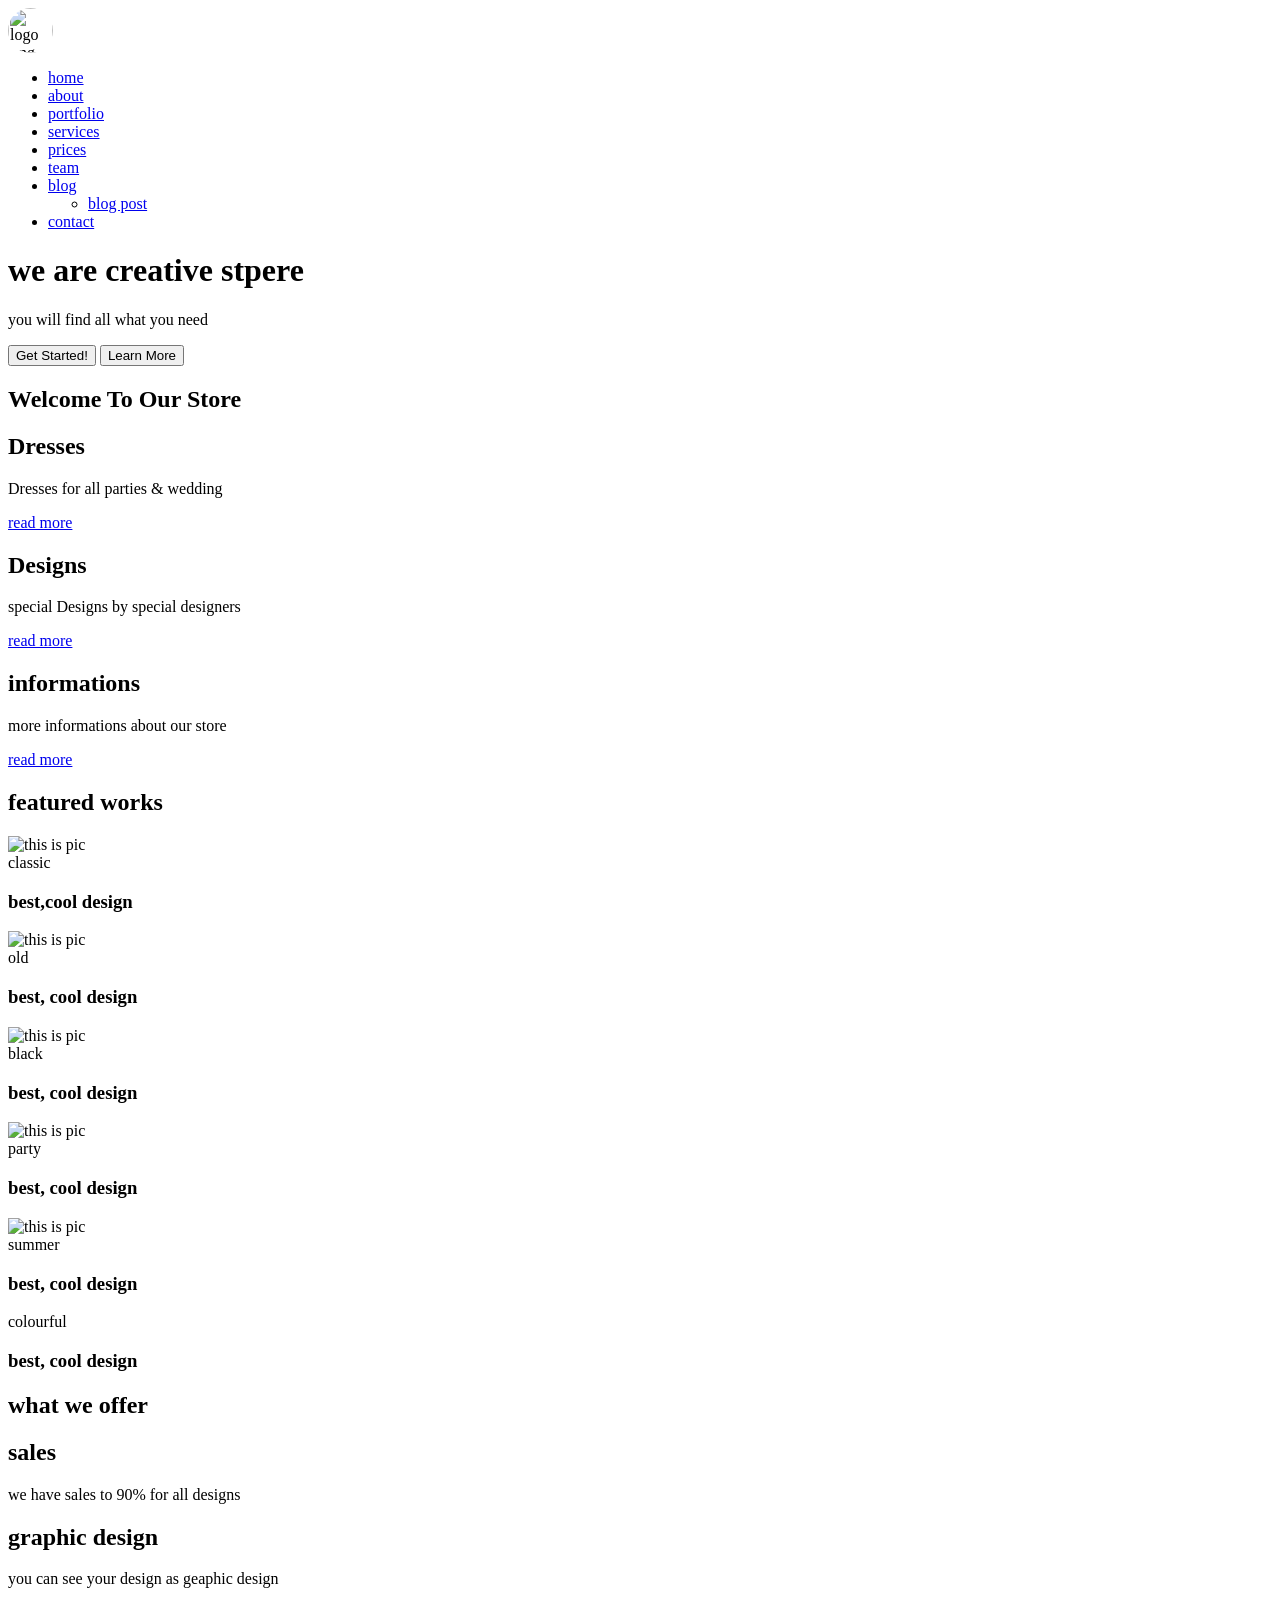
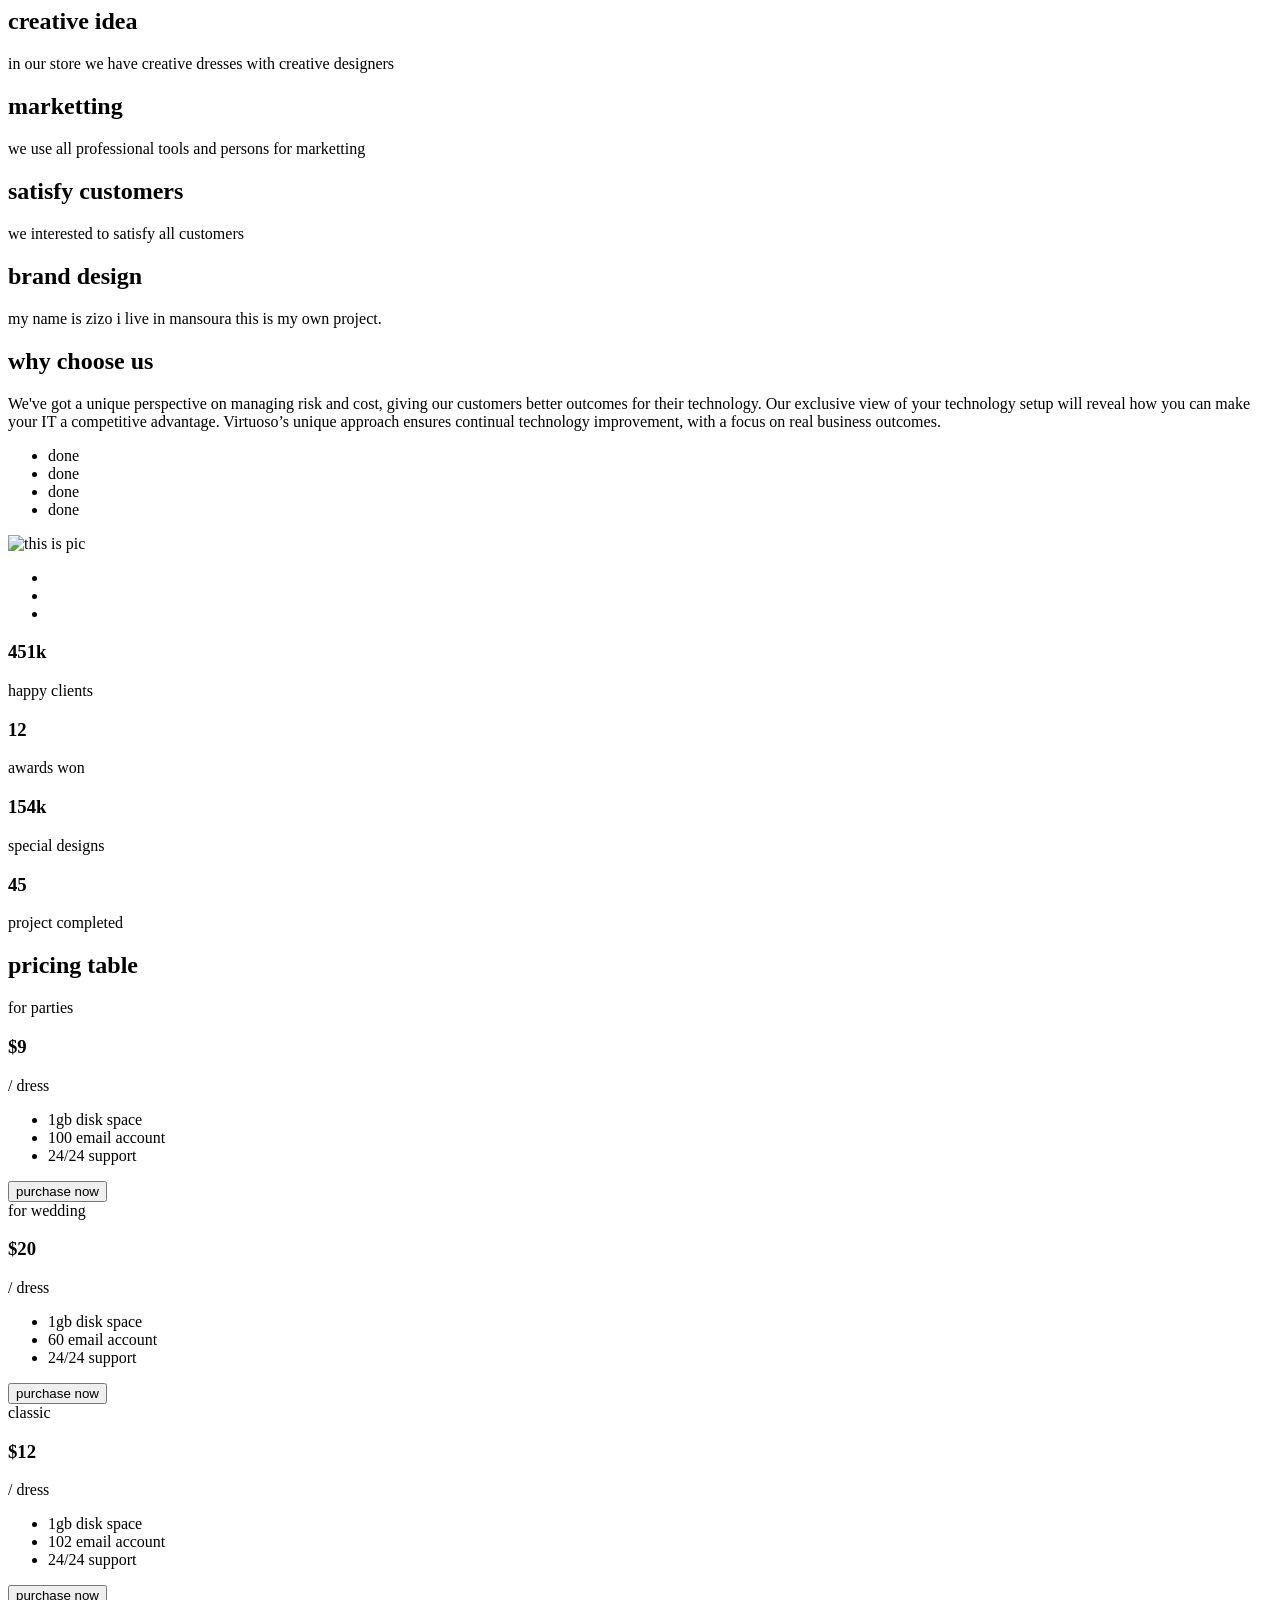
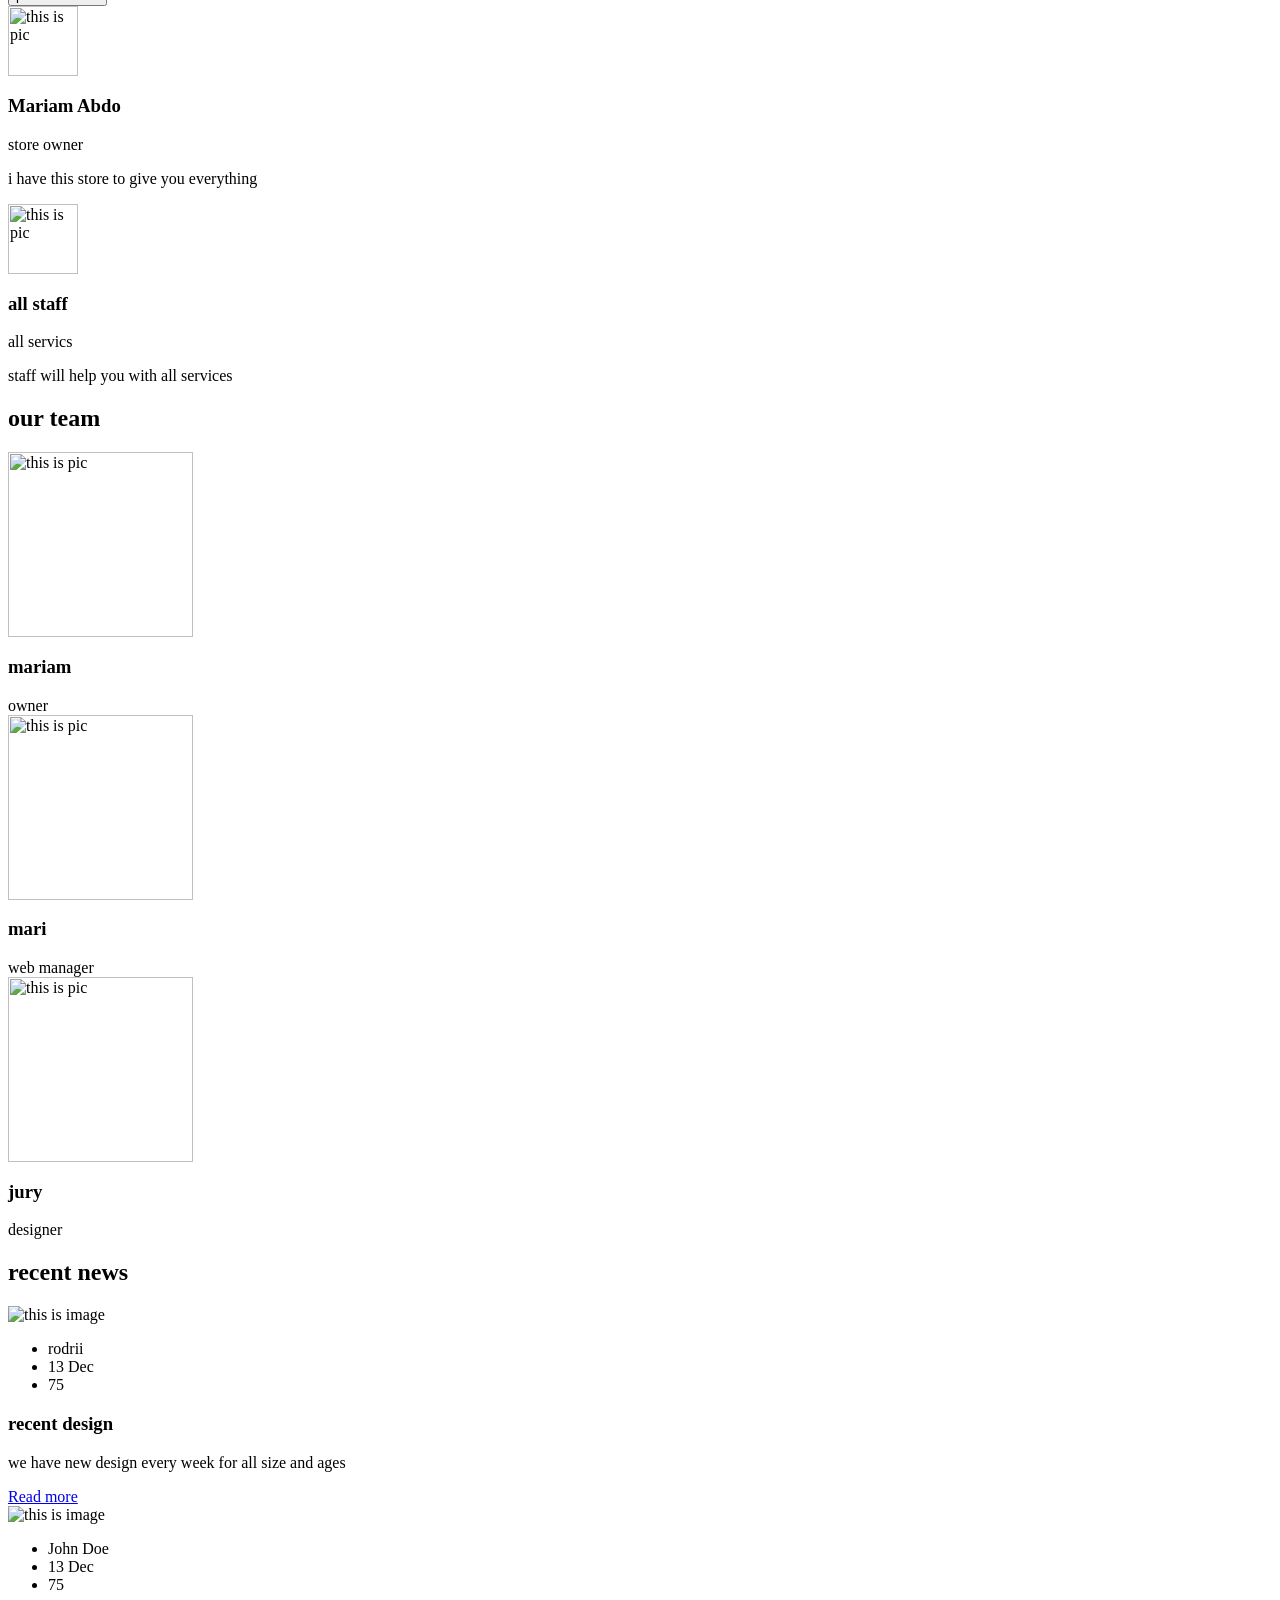
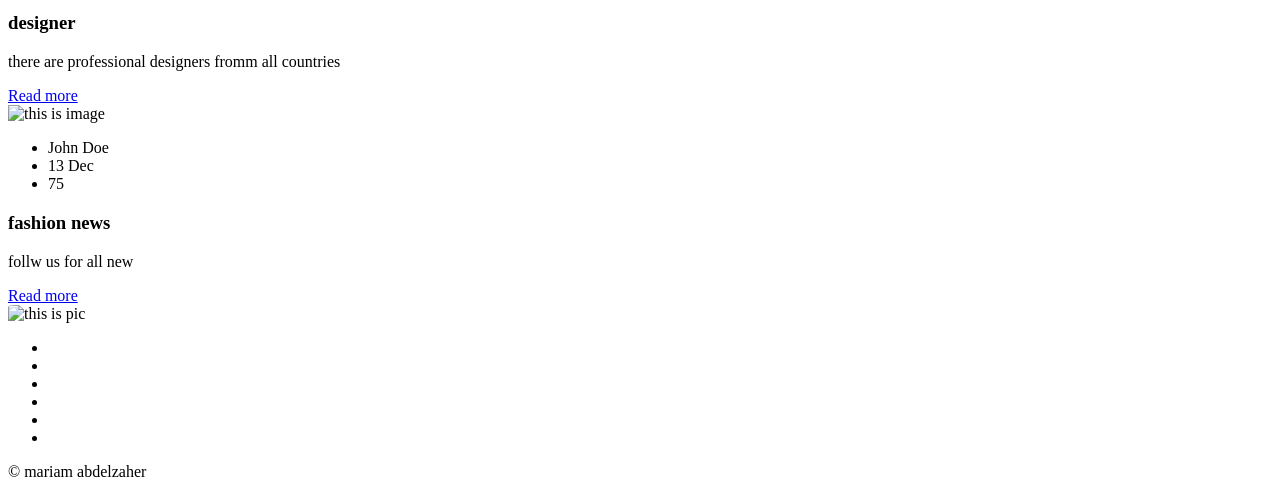
==== html/index.html @ 72fcfc54 "Add files via upload" ====
<html>
    <head>
        <title>
           Ma store  
        </title>
        <!-- <link rel="stylesheet" href="css.css"> -->
         <link rel="stylesheet" href="all.css">
        <link rel="stylesheet" href="portholio/portfolio.css">
        <link rel="stylesheet" href="css.css">
        <link rel="stylesheet" href="offer/offer.css">
        <link rel="stylesheet" href="service/service.css">
        <link rel="stylesheet" href="num/num.css">
        <link rel="stylesheet" href="css/all.css">
        <link rel="stylesheet" href="price/price.css">
        <link rel="stylesheet" href="test/test.css">
        <link rel="stylesheet" href="icon/icon.css">
        <link rel="stylesheet" href=""><link rel="stylesheet" href="webfonts/fa-brands-400.eot">
        

<!-- <link rel="stylesheet" href="solid.css"> -->
        <link rel="stylesheet" href="https://cdn.jsdelivr.net/npm/@fortawesome/fontawesome-free@6.3.0/css/fontawesome.min.css" integrity="sha384-IfdMaxM7xApqzQmi9UKLIQPSX+440ganmZq+rMGyqDukniVtKl003KdPruUrtXtK" crossorigin="anonymous">
        <meta charset="UTF-8" />
        <meta charset="UTF-8" />
    <meta name="viewport" content="width=device-width, initial-scale=1.0" />
<link rel="stylesheet" href="icon/css">
<div class="header">
    <div class="container">
        <div class="header-content">
        <div class="logo">
            <img class=";pgo_im" src="file:///C:/Users/Royaa/Downloads/images%20(2).png" width="45px" height="45px" style="border-radius: 59%; box-shadow: 90px black;" alt="logo img" draggable="false">
        </div>
        <ul class="nav">
           <li> <a href="#" class="active">home</a></li>
           <li> <a href="#">about</a></li>
           <li> <a href="#">portfolio</a></li>
           <li> <a href="#">services</a></li>
           <li> <a href="#">prices</a></li>
           <li> <a href="#">team</a></li>
           <li> <a href="#" class="dd">blog</a>
        <ul class="bp">
            <li> <a class="a-bp" href="#">blog post</a></li>
        </ul>
           </li>
           <li> <a href="#">contact</a></li>
        </ul>
        <div class="clear"></div>
    </div> 
    </div> 
    </div> 

<div class="home">
    <div class="overlay">
    <div class="home-content">
    <h1 class="hhh">we are creative stpere</h1>
    <p class="para">you will find all what you need</p>
    <button class="btn btn-start hover-opacity">Get Started!</button>
    <button class="btn btn-learn hover-opacity">Learn More</button>
</div> 
</div> 
</div> 

<div class="about pd-y">
    <div class="section-header">
        <h2 class="section-title">Welcome To Our Store</h2>
        <span class="line"></span>
    </div> 
    <div class="container">
     <div class="about-content">
        <div class="about-item ltr">
            <i class=" icon fa fa-cogs fa-2x" ></i>
            <h2 class="about-item-title">Dresses</h2>
            <p calss="lll">Dresses for all parties & wedding</p>
            <a href="#" class="about-item-link">read more</a>
         </div> 
         <div class="about-item mg ltr">
<span class="icon fa fa-magic fa-2x"></span>
        
            <h2 class="about-item-title">Designs</h2>
            <p calss="lll">special Designs by special designers</p>
            <a href="#" class="about-item-link">read more</a>
         </div>
         <div class="about-item ltr">
            <i class="icon  fa-comments fa-2x"></i>
            <h2 class="about-item-title">informations</h2>
            <p calss="lll">more informations about our store</p>
            <a href="#" class="about-item-link">read more</a>
         </div> 
         <div class="clear"></div>
         </div> 
     </div> 
</div> 

<div class="portfolio pd-y">
    <div class="section-header">
        <h2 class="section-title">featured works</h2>
        <span class="line"></span>
    </div> 
    <div class="container">
        <div class="portfolio-content">
            <div class="portfolio-item">
                <img src="file:///C:/Users/Royaa/Downloads/Telegram%20Desktop/photo_2024-08-25_02-56-11.jpg" alt="this is pic">
                <div class="layer-content">
                    <div class="layer-info">
                    <span class="category">classic</span>
                    <h3 class="layer-content-title">best,cool design</h3>
                    <a href="#"><i class="fa fa-edit fa-lg"></i></a>
                    <a href="#"><i class="fa fa-search fa-lg"></i></a>
                </div> 
                </div> 
            </div> 
            <div class="portfolio-item mg">
                <img src="file:///C:/Users/Royaa/Downloads/Telegram%20Desktop/photo_2024-08-25_02-52-16.jpg" alt="this is pic">
                <div class="layer-content">
                    <div class="layer-info">
                    <span class="category">old</span>
                    <h3 class="layer-content-title">best, cool design</h3>
                    <a href="#"><i class="fa fa-edit fa-lg"></i></a>
                    <a href="#"><i class="fa fa-search fa-lg"></i></a>
                </div> 
                </div>
            </div> 
            <div class="portfolio-item">
                <img src="file:///C:/Users/Royaa/Downloads/Telegram%20Desktop/photo_2024-08-25_02-30-33.jpg" alt="this is pic">
                <div class="layer-content">
                    <div class="layer-info">
                    <span class="category">black</span>
                    <h3 class="layer-content-title">best, cool design</h3>
                    <a href="#"><i class="fa fa-edit fa-lg"></i></a>
                    <a href="#"><i class="fa fa-search fa-lg"></i></a>
                </div> 
                </div> 
            </div> 
            <div class="portfolio-item">
                <img src="file:///C:/Users/Royaa/Downloads/Telegram%20Desktop/photo_2024-08-25_02-48-22.jpg" alt="this is pic">
                <div class="layer-content">
                    <div class="layer-info">
                    <span class="category">party</span>
                    <h3 class="layer-content-title">best, cool design</h3>
                    <a href="#"><i class="fa fa-edit fa-lg"></i></a>
                    <a href="#"><i class="fa fa-search fa-lg"></i></a>
                </div> 
                </div>
            </div> 
            <div class="portfolio-item mg">
                <img src="file:///C:/Users/Royaa/Downloads/Telegram%20Desktop/photo_2024-08-25_02-30-37.jpg" alt="this is pic">
                <div class="layer-content">
                    <div class="layer-info">
                    <span class="category">summer</span>
                    <h3 class="layer-content-title">best, cool design </h3>
                    <a href="#"><i class="fa fa-edit fa-lg"></i></a>
                    <a href="#"><i class="fa fa-search fa-lg"></i></a>
                </div> 
                </div> 
            </div> 
            <div class="portfolio-item">
<img src="file:///C:/Users/Royaa/Downloads/Telegram%20Desktop/photo_2024-08-25_02-30-35.jpg" alt="">
                <div class="layer-content">
                    <div class="layer-info">
                    <span class="category">colourful</span>
                    <h3 class="layer-content-title">best, cool design</h3>
                    <a href="#"><i class="fa fa-edit fa-lg"></i></a>
                    <a href="#"><i class="fa fa-search fa-lg"></i></a>
                </div> 
                </div> 
            </div> 
            <div class="clear"></div>
            </div> 
        </div> 
</div> 

<div class="offer-section pd-y">
    <div class="section-header">
        <h2 class="section-title">what we offer</h2>
        <span class="line"></span>
    </div> 
    <div class="container"> 
        <div class="offer-content"></div>
        <div class="offer-item ltr">
            <i class="icon fa fa-edit fa-2x"></i>
            <h2 class="offer-item-title" > sales</h2>
            <p class="offer-item-desc">we have sales to 90% for all designs</p>
        </div> 
        <div class="offer-item mg ltr">
            <i class="icon fa fa-rocket fa-2x"></i>
            <h2 class="offer-item-title">graphic design</h2>
            <p class="offer-item-desc">you can see your design as geaphic design</p>
        </div>
        <div class="offer-item ltr">
            <i class="icon fa fa-cogs fa-2x"></i>
            <h2 class="offer-item-title">creative idea</h2>
            <p class="offer-item-desc">in our store we have creative dresses with creative designers</p>
        </div> 
        <div class="offer-item ltr">
            <i class="icon fa fa-users fa-2x"></i>
            <h2 class="offer-item-title">marketting</h2>
            <p class="offer-item-desc">we use all professional tools and persons for marketting</p>
        </div> 
        <div class="offer-item mg ltr">
            <i class="icon fa fa-pencil fa-2x"></i>
            <h2 class="offer-item-title"> satisfy customers</h2>
            <p class="offer-item-desc">we interested to satisfy all customers</p>
        </div> 
        <div class="offer-item ltr">
            <i class="icon fa fa-flask fa-2x"></i>
            <h2 class="offer-item-title">brand design</h2>
            <p class="offer-item-desc">my name is zizo i live in mansoura this is my own project.</p>
        </div> 
    </div> 
    </div> 
 

<div class="service pd-y">
    <div class="container">
        <div class="service-item">
            <div class="section-header">
                <h2 class="section-title">why choose us</h2>
                <span class="line"></span>
            </div> 
            <p class="service-item-desc">We've got a unique perspective on managing risk and cost, giving our customers better outcomes for their technology. Our exclusive view of your technology setup will reveal how you can make your IT a competitive advantage. Virtuoso’s unique approach ensures continual technology improvement, with a focus on real business outcomes.</p>
             <ul class="service-list">
                 <li> <i class="fa fa-check fa-fw"></i> done</li>
                 <li><i class="fa fa-check fa-fw"></i> done</li>
                 <li><i class="fa fa-check fa-fw"></i> done</li>
                 <li><i class="fa fa-check fa-fw"></i> done</li>
             </ul> 
        </div> 
        <div class="service-item">
            <div class="service-item-img">
            <img class="klo" src="file:///C:/Users/Royaa/Downloads/Telegram%20Desktop/photo_2024-08-25_04-46-17.jpg" alt="this is pic" draggable="false">
            </div>
            <ul class="service-bullets">
                <li class="active"></li>
                <li></li>
                <li></li>
            </ul>
        </div> 
        <div class="clear"></div>
    </div> 
</div>

<div class="numbers">
    <div class="overlay">
        <div class="container">
            <div class="numbers-items">
                <div class="number-item">
                    <i class="icon fa fa-users fa-2x"></i>
                    <h3 class="number-item-title">451k</h3>
                    <span class="number-item-text">happy clients</span>
                </div>
                <div class="number-item">
                    <i class="icon fa fa-trophy fa-2x"></i>
                    <h3 class="number-item-title">12</h3>
                    <span class="number-item-text">awards won</span>
                </div>
                <div class="number-item">
                    <i class="icon fa fa-coffee fa-2x"></i>
                    <h3 class="number-item-title">154k</h3>
                    <span class="number-item-text">special designs</span>
                </div>
                <div class="number-item">
                    <i class="icon fa fa-file fa-2x"></i>
                    <h3 class="number-item-title">45</h3>
                    <span class="number-item-text">project completed</span>
                </div>
            </div> 
        </div> 
    </div> 
</div> 
<div class="pricing pd-y">
    <div class="section-header">
        <h2 class="section-title">pricing table</h2>
        <span class="line"></span>
    </div> 
    <div class="container">
        <div class="pricing-plans">
            <div class="pricing-item">
                <span class="pricing-item-text">for parties</span>
                <div class="pricing-item-permonth">
                    <h3 class="doller">$9</h3>
                    <span class="month">/ dress</span>
                </div>
                <ul class="pricing-list">
                    <li>1gb disk space</li>
                    <li>100 email account</li>
                    <li>24/24 support</li> 
                </ul>
                <button class="pricing-item-purchase">purchase now</button>
            </div> 
            <div class="pricing-item mg">
                <span class="pricing-item-text">for wedding</span>
                <div class="pricing-item-permonth">
                    <h3 class="doller">$20</h3>
                    <span class="month">/ dress</span>
                </div>
                <ul class="pricing-list">
                    <li>1gb disk space</li>
                    <li>60 email account</li>
                    <li>24/24 support</li>
                </ul>
                <button class="pricing-item-purchase">purchase now</button>
            </div> 
            <div class="pricing-item">
                <span class="pricing-item-text">classic</span>
                <div class="pricing-item-permonth">
                    <h3 class="doller">$12</h3>
                    <span class="month">/ dress</span>
                </div>
                <ul class="pricing-list">
                    <li>1gb disk space</li>
                    <li>102 email account</li>
                    <li>24/24 support</li> 
                </ul>
                <button class="pricing-item-purchase">purchase now</button>
            </div>
        </div> 
    </div> 
</div>
<div class="testimonial">
    <div class="overlay">
    <div class="container">
        <div class="testimonial-content">
            <div class="testimonial-item">
                <div class="testimonial-toplayer">
                    <img class="lol" src="file:///C:/Users/Royaa/Downloads/istockphoto-1332100919-612x612.jpg" width="70px" height="70px" alt="this is pic" draggable="false">
                    <h3>Mariam Abdo </h3>
                    <span>store owner</span>
                </div> 
                <p class="testimonial-desc"> i have this store to give you everything</p>
            </div> 
            <div class="testimonial-item">
                <div class="testimonial-toplayer">
                    <img class="lol" src="file:///C:/Users/Royaa/Downloads/people-icons-person-work-group-team-free-vector.jpg" width="70px" height="70px" alt="this is pic" draggable="false">
                    <h3>all staff</h3>
                    <span>all servics</span>
                </div>
                <p class="testimonial-desc">staff will help you with all services</p>
            </div>
        </div> 
      </div> 
   </div> 
</div> 
<div class="team pd-y"> 
    <div class="section-header">
        <h2 class="section-title">our team</h2>
        <span class="line"></span>
    </div> 
    <div class="container">
        <div class="team-content">
            <div class="team-item">
               <div class="team-img">
                          <img src="file:///C:/Users/Royaa/Downloads/images%20(1).png" width="185px" height="185px" alt="this is pic" draggable="false">
                          <div class="team-overlay">
                            <a href="#"><span class=" fa-facebook"></span></a>
                            <a href="#"><span  class=" fa-twitter"></span></a>
                            <a href="#"><span class=" fa-linkedin"></span></a>
                        </div>
                    </div> 
                 <div class="team-info">
                         <h3 class="team-info-title">mariam</h3>
                          <span class="team-info-text">owner</span>
                  </div>
            </div> 
            <div class="team-item mg">
                <div class="team-img">
                           <img src="file:///C:/Users/Royaa/Downloads/Telegram%20Desktop/photo_2024-09-03_01-08-17.jpg" width="185px" height="185px" alt="this is pic" draggable="false">
                           <div class="team-overlay">
                             <a href="#"><span class="fa-facebook"></span></a>
                             <a href="#"><span class=" fa-twitter"></span></a>
                             <a href="#"><span class=" fa-linkedin"></span></a>
                         </div>
                     </div> 
                  <div class="team-info">
                          <h3 class="team-info-title">mari </h3>
                           <span class="team-info-text">web manager</span>
                   </div> 
             </div> 
             <div class="team-item">
                <div class="team-img">
                           <img src="file:///C:/Users/Royaa/Downloads/1555097124108.jpeg" width="185px" height="185px" alt="this is pic" draggable="false">
                           <div class="team-overlay">
                             <a href="#"><span class=" fa-facebook"></span></a>
                             <a href="#"><span class=" fa-twitter"></span></a>
                             <a href="#"><span class=" fa-linkedin"></span></a>
                         </div>
                     </div> 
                  <div class="team-info">
                          <h3 class="team-info-title">jury</h3>
                           <span class="team-info-text">designer</span>
                   </div>
             </div>
        </div>
    </div> 
</div> 
<div class="blog bd-y">
    <div class="section-header">
        <h2 class="section-title">recent news</h2>
        <span class="line"></span>
    </div> 
    <div class="container">
        <div class="blog-content">
            <div class="blog-item">
                <div class="blog-item-img">
                    <img src="file:///C:/Users/Royaa/Downloads/Annotation%202024-09-05%20002520.png" alt="this is image" title="stadium" draggable="false">
                </div> 
                <div class="blog-info">
                <ul class="blog-list">
                    <li><i class="fa fa-user"></i>rodrii</li>
                    <li><i class="fa fa-clock-o"></i>13 Dec</li>
                    <li><i class="fa fa-comments"></i>75</li>
                </ul> 
                <h3 class="blog-title">recent design</h3>
                <p class="blog-desc">we have new design every week for all size and ages</p>
                <a href="#" class="blog-link">Read more</a>
            </div>
            </div> 
            <div class="blog-item mg">
                <div class="blog-item-img">
                    <img src="file:///C:/Users/Royaa/Downloads/Annotation%202024-09-05%20002520.png" alt="this is image" title="stadium" draggable="false">
                </div> 
                <div class="blog-info">
                <ul class="blog-list">
                    <li><i class="fa fa-user"></i>John Doe</li>
                    <li><i class="fa fa-clock-o"></i>13 Dec</li>
                    <li><i class="fa fa-comments"></i>75</li>
                </ul> <!-- ./blog-list -->
                <h3 class="blog-title">designer</h3>
                <p class="blog-desc">there are professional designers fromm all countries</p>
                <a href="#" class="blog-link">Read more</a>
            </div>
            </div> 
            <div class="blog-item">
                <div class="blog-item-img">
                    <img src="file:///C:/Users/Royaa/Downloads/Annotation%202024-09-05%20002520.png" alt="this is image" title="stadium" draggable="false">
                </div> 
                <div class="blog-info">
                <ul class="blog-list">
                    <li><i class="fa fa-user"></i>John Doe</li>
                    <li><i class="fa fa-clock-o"></i>13 Dec</li>
                    <li><i class="fa fa-comments"></i>75</li>
                </ul>
                <h3 class="blog-title">fashion news</h3>
                <p class="blog-desc">follw us for all new</p>
                <a href="#" class="blog-link">Read more</a>
            </div> 
            </div> 
        </div> 
    </div>
</div> 
<div class="footer">
    <img class="mmg" src="file:///C:/Users/Royaa/Downloads/https___prod-bof-media.s3.eu-west-1.amazonaws.com_import_filestack_CIsvvQG7S8aEKz91W5ex_1984d81195fd84b347d2550270a5eee0.avif" style="border-radius: 10%;" alt="this is pic" draggable="false">
    <ul class="footer-links">
        <li><a href="#"><i class=" fa-facebook"></i></a></li>
        <li><a href="#"><i class=" fa-twitter"></i></a></li>
        <li><a href="#"><i class=" fa-youtube"></i></a></li>
        <li><a href="#"><i class=" fa-linkedin"></i></a></li>
        <li><a href="#"><i class=" fa-instagram"></i></a></li>
        <li><a href="#"><i class=" fa-google-plus"></i></a></li>
    </ul>
    <p>&copy; mariam abdelzaher</p>
</div>

</body>
</html>
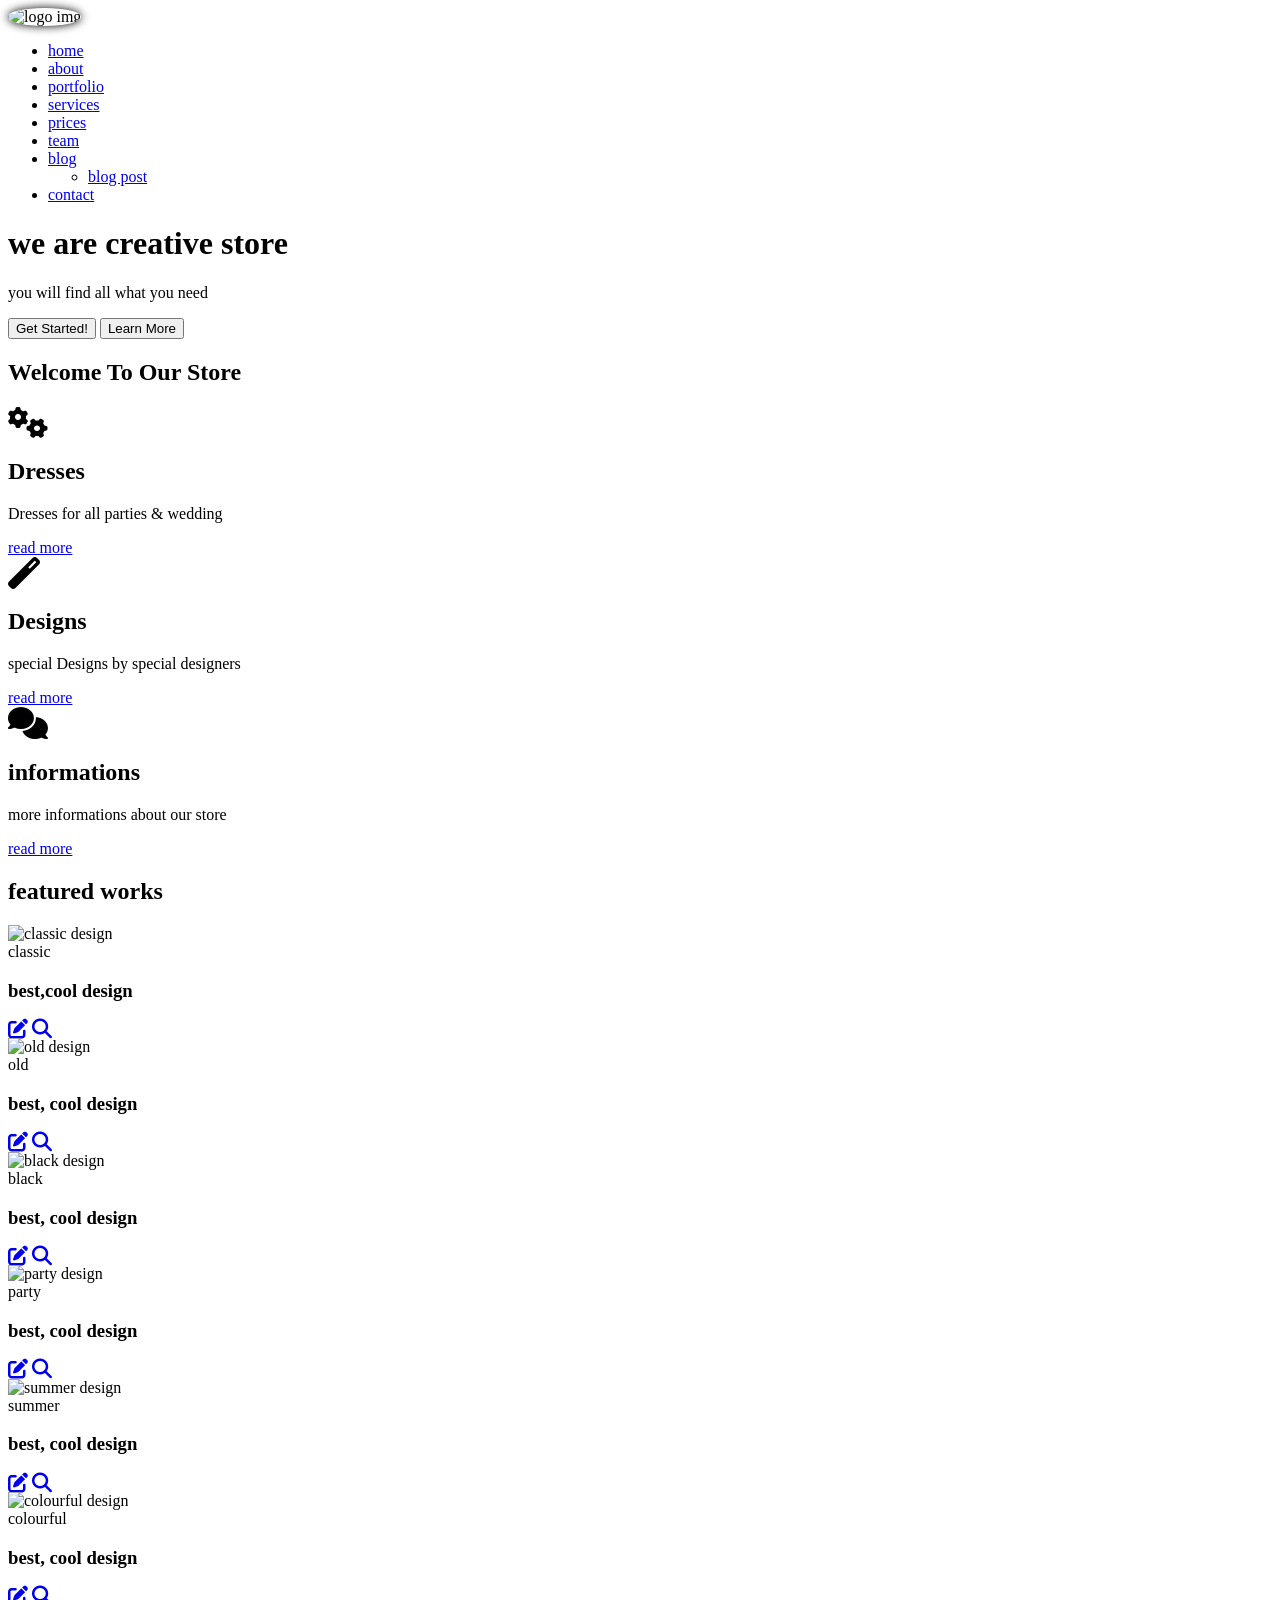
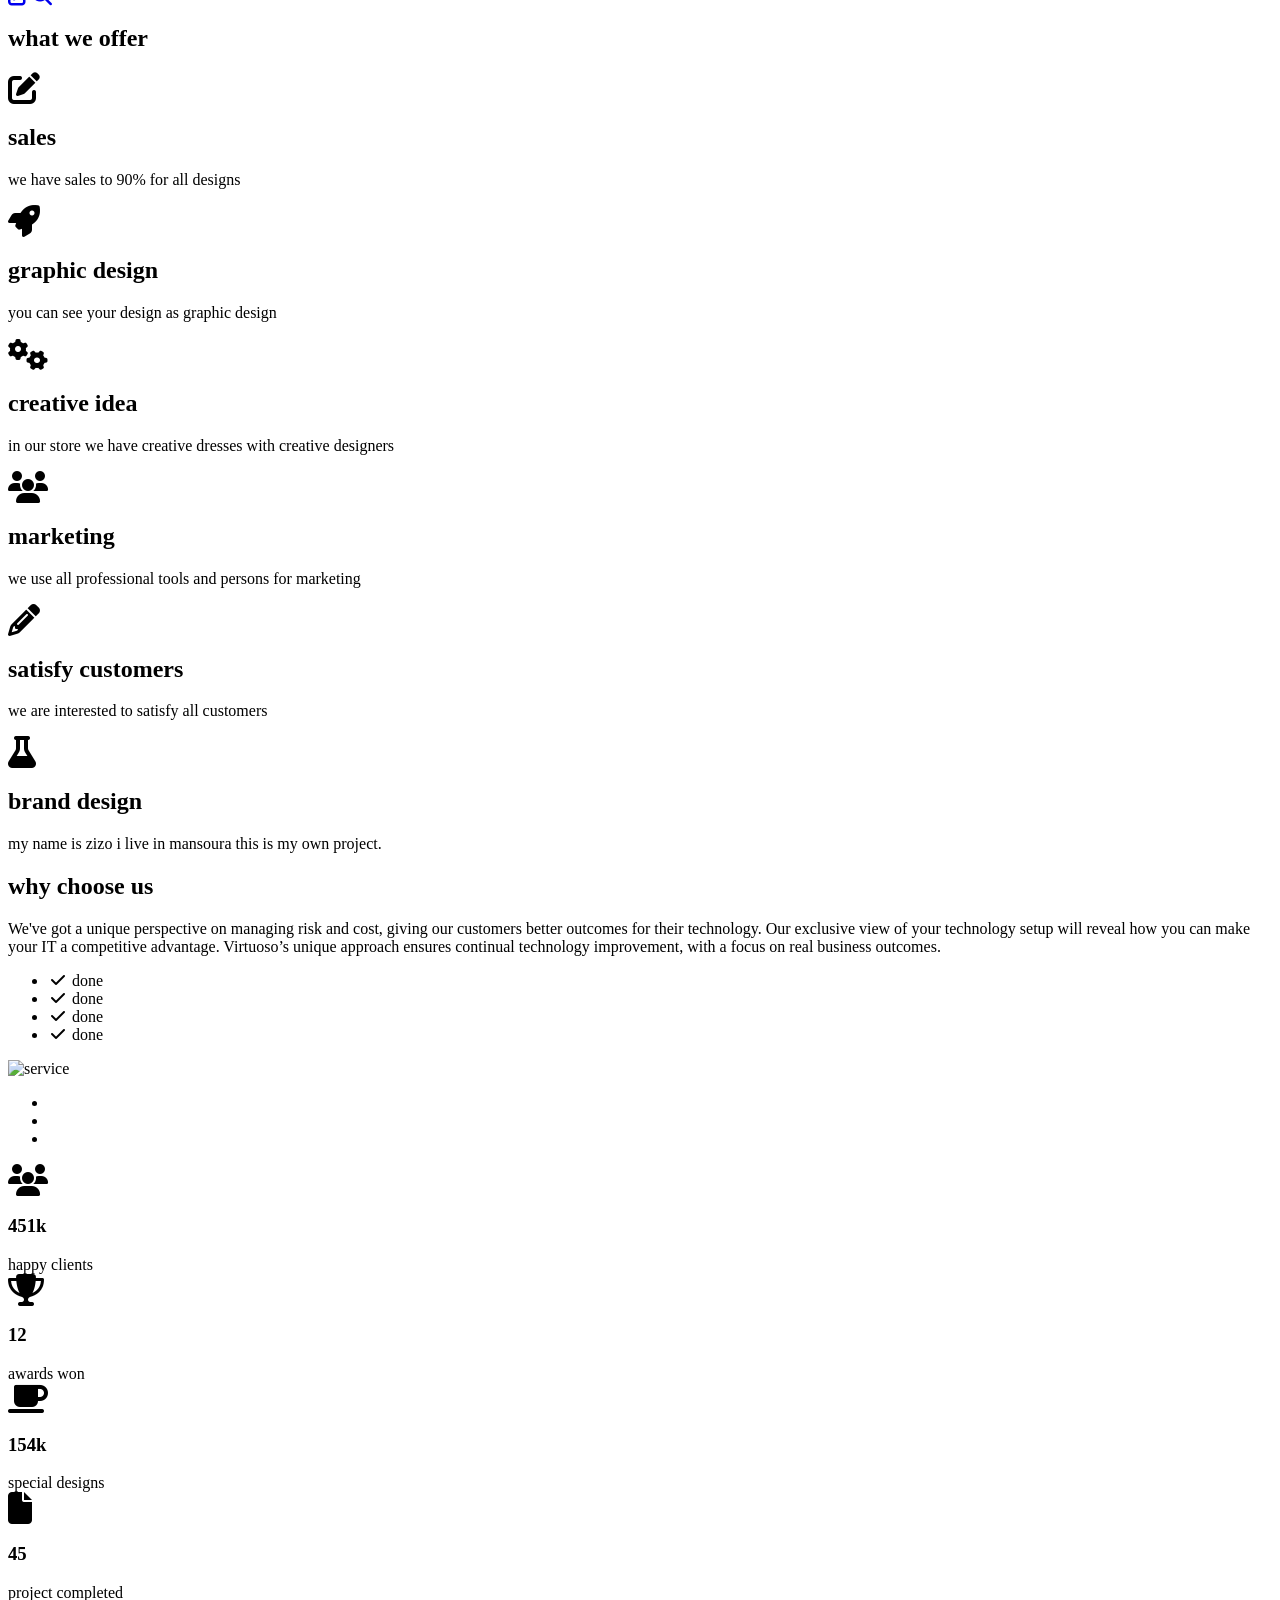
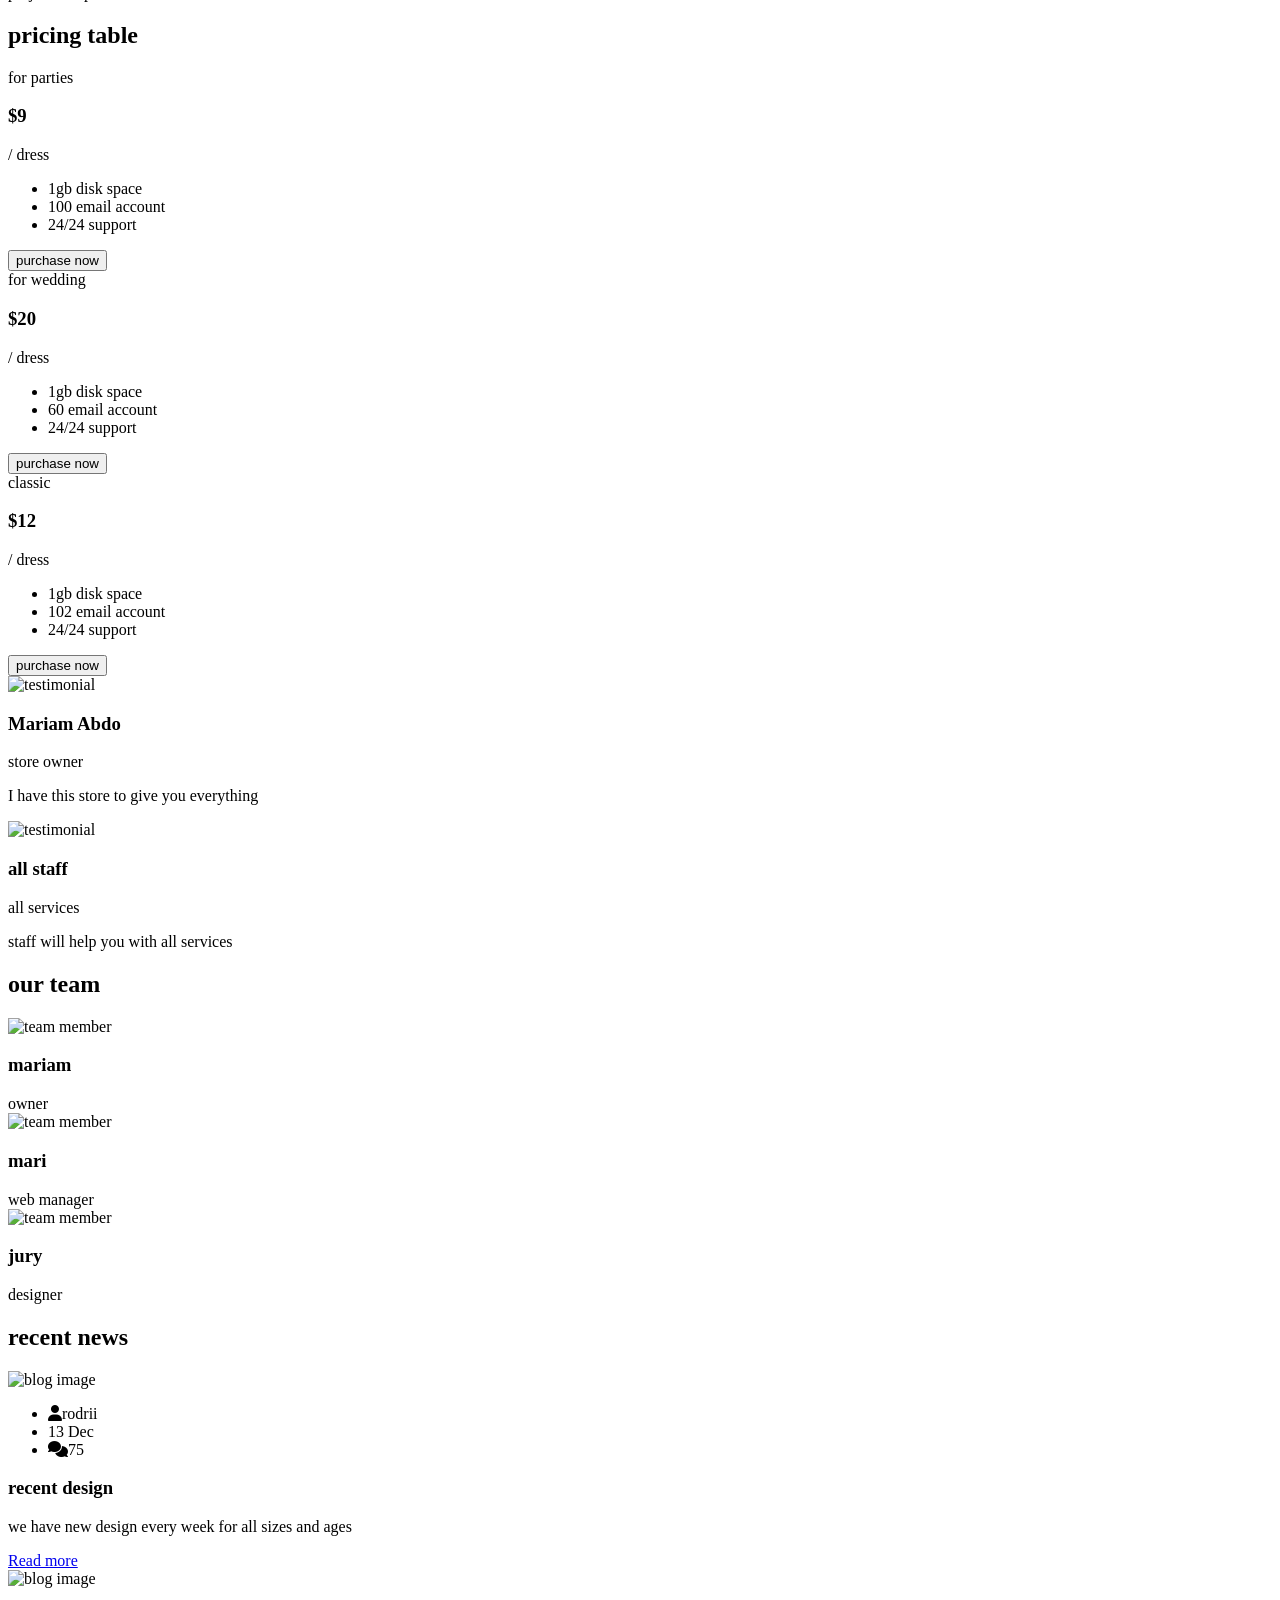
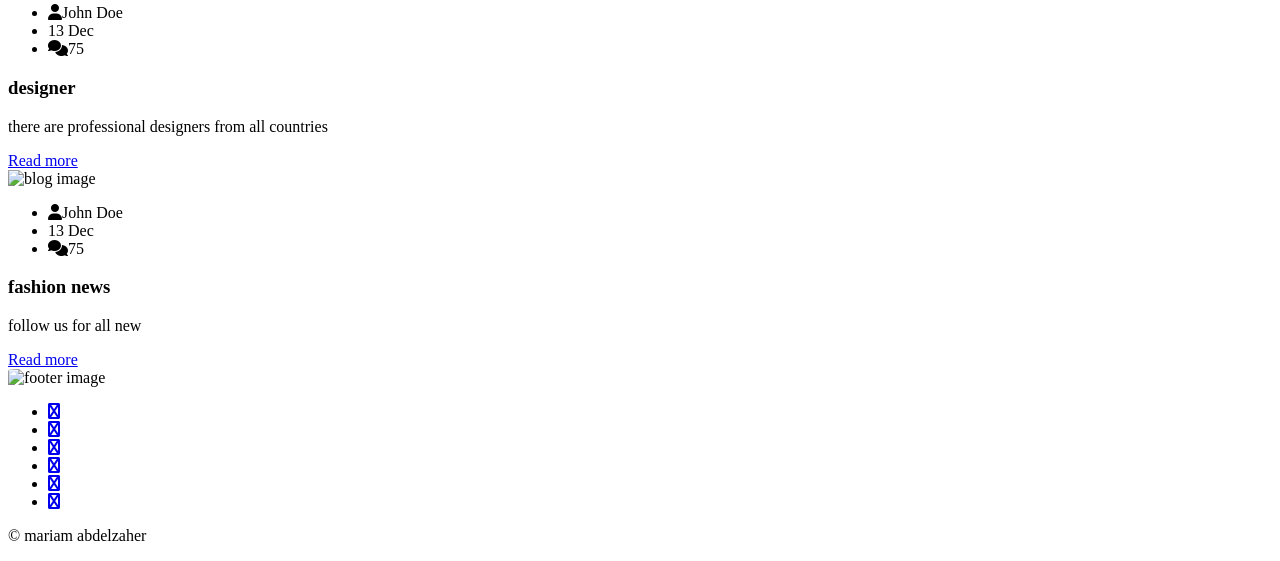
==== commit dbef303c: "Update print statement from 'Hello' to 'Goodbye'" ====
--- a/html/index.html
+++ b/html/index.html
@@ -1,244 +1,246 @@
-
-<html>
-    <head>
-        <title>
-           Ma store  
-        </title>
-        <!-- <link rel="stylesheet" href="css.css"> -->
-         <link rel="stylesheet" href="all.css">
-        <link rel="stylesheet" href="portholio/portfolio.css">
-        <link rel="stylesheet" href="css.css">
-        <link rel="stylesheet" href="offer/offer.css">
-        <link rel="stylesheet" href="service/service.css">
-        <link rel="stylesheet" href="num/num.css">
-        <link rel="stylesheet" href="css/all.css">
-        <link rel="stylesheet" href="price/price.css">
-        <link rel="stylesheet" href="test/test.css">
-        <link rel="stylesheet" href="icon/icon.css">
-        <link rel="stylesheet" href=""><link rel="stylesheet" href="webfonts/fa-brands-400.eot">
-        
-
-<!-- <link rel="stylesheet" href="solid.css"> -->
-        <link rel="stylesheet" href="https://cdn.jsdelivr.net/npm/@fortawesome/fontawesome-free@6.3.0/css/fontawesome.min.css" integrity="sha384-IfdMaxM7xApqzQmi9UKLIQPSX+440ganmZq+rMGyqDukniVtKl003KdPruUrtXtK" crossorigin="anonymous">
-        <meta charset="UTF-8" />
-        <meta charset="UTF-8" />
+<!DOCTYPE html>
+<html lang="en">
+<head>
+    <meta charset="UTF-8" />
     <meta name="viewport" content="width=device-width, initial-scale=1.0" />
-<link rel="stylesheet" href="icon/css">
+    <title>Ma store</title>
+    <link rel="stylesheet" href="https://cdnjs.cloudflare.com/ajax/libs/font-awesome/6.4.0/css/all.min.css" integrity="sha512-papfqfJrZ44B5vTBDHnkG+pIxv1BdGxVx9zXsvl5WcXdK+3JGJ4b2fr0ZPjFeC/e4Zjs2R/tkLZhE6+vmyhM2A==" crossorigin="anonymous" referrerpolicy="no-referrer" />
+
+    <!-- CSS files -->
+    <link rel="stylesheet" href="css/all.css">
+    <link rel="stylesheet" href="css/css.css">
+    <link rel="stylesheet" href="css/icon.css">
+    <link rel="stylesheet" href="css/num.css">
+    <link rel="stylesheet" href="css/offer.css">
+    <link rel="stylesheet" href="css/portfolio.css">
+    <link rel="stylesheet" href="css/price.css">
+    <link rel="stylesheet" href="css/service.css">
+    <link rel="stylesheet" href="css/test.css">
+    <link rel="stylesheet" href="https://cdn.jsdelivr.net/npm/@fortawesome/fontawesome-free@6.3.0/css/fontawesome.min.css" integrity="sha384-IfdMaxM7xApqzQmi9UKLIQPSX+440ganmZq+rMGyqDukniVtKl003KdPruUrtXtK" crossorigin="anonymous">
+</head>
+<body>
+
+<!-- Header -->
 <div class="header">
     <div class="container">
         <div class="header-content">
-        <div class="logo">
-            <img class=";pgo_im" src="file:///C:/Users/Royaa/Downloads/images%20(2).png" width="45px" height="45px" style="border-radius: 59%; box-shadow: 90px black;" alt="logo img" draggable="false">
-        </div>
-        <ul class="nav">
-           <li> <a href="#" class="active">home</a></li>
-           <li> <a href="#">about</a></li>
-           <li> <a href="#">portfolio</a></li>
-           <li> <a href="#">services</a></li>
-           <li> <a href="#">prices</a></li>
-           <li> <a href="#">team</a></li>
-           <li> <a href="#" class="dd">blog</a>
-        <ul class="bp">
-            <li> <a class="a-bp" href="#">blog post</a></li>
-        </ul>
-           </li>
-           <li> <a href="#">contact</a></li>
-        </ul>
-        <div class="clear"></div>
-    </div> 
-    </div> 
-    </div> 
-
+            <div class="logo">
+                <img class="pgo_im" src="https://images.unsplash.com/photo-1612831455541-9a0d4c0e5f3d?w=45" width="45px" height="45px" style="border-radius: 59%; box-shadow: 0 0 10px black;" alt="logo img" draggable="false">
+            </div>
+            <ul class="nav">
+                <li><a href="#" class="active">home</a></li>
+                <li><a href="#">about</a></li>
+                <li><a href="#">portfolio</a></li>
+                <li><a href="#">services</a></li>
+                <li><a href="#">prices</a></li>
+                <li><a href="#">team</a></li>
+                <li><a href="#" class="dd">blog</a>
+                    <ul class="bp">
+                        <li><a class="a-bp" href="#">blog post</a></li>
+                    </ul>
+                </li>
+                <li><a href="#">contact</a></li>
+            </ul>
+            <div class="clear"></div>
+        </div>
+    </div>
+</div>
+
+<!-- Home -->
 <div class="home">
     <div class="overlay">
-    <div class="home-content">
-    <h1 class="hhh">we are creative stpere</h1>
-    <p class="para">you will find all what you need</p>
-    <button class="btn btn-start hover-opacity">Get Started!</button>
-    <button class="btn btn-learn hover-opacity">Learn More</button>
-</div> 
-</div> 
-</div> 
-
+        <div class="home-content">
+            <h1 class="hhh">we are creative store</h1>
+            <p class="para">you will find all what you need</p>
+            <button class="btn btn-start hover-opacity">Get Started!</button>
+            <button class="btn btn-learn hover-opacity">Learn More</button>
+        </div>
+    </div>
+</div>
+
+<!-- About -->
 <div class="about pd-y">
     <div class="section-header">
         <h2 class="section-title">Welcome To Our Store</h2>
         <span class="line"></span>
-    </div> 
-    <div class="container">
-     <div class="about-content">
-        <div class="about-item ltr">
-            <i class=" icon fa fa-cogs fa-2x" ></i>
-            <h2 class="about-item-title">Dresses</h2>
-            <p calss="lll">Dresses for all parties & wedding</p>
-            <a href="#" class="about-item-link">read more</a>
-         </div> 
-         <div class="about-item mg ltr">
-<span class="icon fa fa-magic fa-2x"></span>
-        
-            <h2 class="about-item-title">Designs</h2>
-            <p calss="lll">special Designs by special designers</p>
-            <a href="#" class="about-item-link">read more</a>
-         </div>
-         <div class="about-item ltr">
-            <i class="icon  fa-comments fa-2x"></i>
-            <h2 class="about-item-title">informations</h2>
-            <p calss="lll">more informations about our store</p>
-            <a href="#" class="about-item-link">read more</a>
-         </div> 
-         <div class="clear"></div>
-         </div> 
-     </div> 
-</div> 
-
+    </div>
+    <div class="container">
+        <div class="about-content">
+            <div class="about-item ltr">
+                <i class="icon fa fa-cogs fa-2x"></i>
+                <h2 class="about-item-title">Dresses</h2>
+                <p class="lll">Dresses for all parties & wedding</p>
+                <a href="#" class="about-item-link">read more</a>
+            </div>
+            <div class="about-item mg ltr">
+                <span class="icon fa fa-magic fa-2x"></span>
+                <h2 class="about-item-title">Designs</h2>
+                <p class="lll">special Designs by special designers</p>
+                <a href="#" class="about-item-link">read more</a>
+            </div>
+            <div class="about-item ltr">
+                <i class="icon fa fa-comments fa-2x"></i>
+                <h2 class="about-item-title">informations</h2>
+                <p class="lll">more informations about our store</p>
+                <a href="#" class="about-item-link">read more</a>
+            </div>
+            <div class="clear"></div>
+        </div>
+    </div>
+</div>
+
+<!-- Portfolio -->
 <div class="portfolio pd-y">
     <div class="section-header">
         <h2 class="section-title">featured works</h2>
         <span class="line"></span>
-    </div> 
+    </div>
     <div class="container">
         <div class="portfolio-content">
             <div class="portfolio-item">
-                <img src="file:///C:/Users/Royaa/Downloads/Telegram%20Desktop/photo_2024-08-25_02-56-11.jpg" alt="this is pic">
-                <div class="layer-content">
-                    <div class="layer-info">
-                    <span class="category">classic</span>
-                    <h3 class="layer-content-title">best,cool design</h3>
-                    <a href="#"><i class="fa fa-edit fa-lg"></i></a>
-                    <a href="#"><i class="fa fa-search fa-lg"></i></a>
-                </div> 
-                </div> 
-            </div> 
+                <img src="https://images.unsplash.com/photo-1503342217505-b0a15ec3261c?w=400" alt="classic design">
+                <div class="layer-content">
+                    <div class="layer-info">
+                        <span class="category">classic</span>
+                        <h3 class="layer-content-title">best,cool design</h3>
+                        <a href="#"><i class="fa fa-edit fa-lg"></i></a>
+                        <a href="#"><i class="fa fa-search fa-lg"></i></a>
+                    </div>
+                </div>
+            </div>
             <div class="portfolio-item mg">
-                <img src="file:///C:/Users/Royaa/Downloads/Telegram%20Desktop/photo_2024-08-25_02-52-16.jpg" alt="this is pic">
-                <div class="layer-content">
-                    <div class="layer-info">
-                    <span class="category">old</span>
-                    <h3 class="layer-content-title">best, cool design</h3>
-                    <a href="#"><i class="fa fa-edit fa-lg"></i></a>
-                    <a href="#"><i class="fa fa-search fa-lg"></i></a>
-                </div> 
-                </div>
-            </div> 
+                <img src="https://images.unsplash.com/photo-1520975915381-3d59f24f2ebd?w=400" alt="old design">
+                <div class="layer-content">
+                    <div class="layer-info">
+                        <span class="category">old</span>
+                        <h3 class="layer-content-title">best, cool design</h3>
+                        <a href="#"><i class="fa fa-edit fa-lg"></i></a>
+                        <a href="#"><i class="fa fa-search fa-lg"></i></a>
+                    </div>
+                </div>
+            </div>
             <div class="portfolio-item">
-                <img src="file:///C:/Users/Royaa/Downloads/Telegram%20Desktop/photo_2024-08-25_02-30-33.jpg" alt="this is pic">
-                <div class="layer-content">
-                    <div class="layer-info">
-                    <span class="category">black</span>
-                    <h3 class="layer-content-title">best, cool design</h3>
-                    <a href="#"><i class="fa fa-edit fa-lg"></i></a>
-                    <a href="#"><i class="fa fa-search fa-lg"></i></a>
-                </div> 
-                </div> 
-            </div> 
+                <img src="https://images.unsplash.com/photo-1512436991641-6745cdb1723f?w=400" alt="black design">
+                <div class="layer-content">
+                    <div class="layer-info">
+                        <span class="category">black</span>
+                        <h3 class="layer-content-title">best, cool design</h3>
+                        <a href="#"><i class="fa fa-edit fa-lg"></i></a>
+                        <a href="#"><i class="fa fa-search fa-lg"></i></a>
+                    </div>
+                </div>
+            </div>
             <div class="portfolio-item">
-                <img src="file:///C:/Users/Royaa/Downloads/Telegram%20Desktop/photo_2024-08-25_02-48-22.jpg" alt="this is pic">
-                <div class="layer-content">
-                    <div class="layer-info">
-                    <span class="category">party</span>
-                    <h3 class="layer-content-title">best, cool design</h3>
-                    <a href="#"><i class="fa fa-edit fa-lg"></i></a>
-                    <a href="#"><i class="fa fa-search fa-lg"></i></a>
-                </div> 
-                </div>
-            </div> 
+                <img src="https://images.unsplash.com/photo-1526170375885-4d8ecf77b99f?w=400" alt="party design">
+                <div class="layer-content">
+                    <div class="layer-info">
+                        <span class="category">party</span>
+                        <h3 class="layer-content-title">best, cool design</h3>
+                        <a href="#"><i class="fa fa-edit fa-lg"></i></a>
+                        <a href="#"><i class="fa fa-search fa-lg"></i></a>
+                    </div>
+                </div>
+            </div>
             <div class="portfolio-item mg">
-                <img src="file:///C:/Users/Royaa/Downloads/Telegram%20Desktop/photo_2024-08-25_02-30-37.jpg" alt="this is pic">
-                <div class="layer-content">
-                    <div class="layer-info">
-                    <span class="category">summer</span>
-                    <h3 class="layer-content-title">best, cool design </h3>
-                    <a href="#"><i class="fa fa-edit fa-lg"></i></a>
-                    <a href="#"><i class="fa fa-search fa-lg"></i></a>
-                </div> 
-                </div> 
-            </div> 
+                <img src="https://images.unsplash.com/photo-1504196606672-aef5c9cefc92?w=400" alt="summer design">
+                <div class="layer-content">
+                    <div class="layer-info">
+                        <span class="category">summer</span>
+                        <h3 class="layer-content-title">best, cool design </h3>
+                        <a href="#"><i class="fa fa-edit fa-lg"></i></a>
+                        <a href="#"><i class="fa fa-search fa-lg"></i></a>
+                    </div>
+                </div>
+            </div>
             <div class="portfolio-item">
-<img src="file:///C:/Users/Royaa/Downloads/Telegram%20Desktop/photo_2024-08-25_02-30-35.jpg" alt="">
-                <div class="layer-content">
-                    <div class="layer-info">
-                    <span class="category">colourful</span>
-                    <h3 class="layer-content-title">best, cool design</h3>
-                    <a href="#"><i class="fa fa-edit fa-lg"></i></a>
-                    <a href="#"><i class="fa fa-search fa-lg"></i></a>
-                </div> 
-                </div> 
-            </div> 
+                <img src="https://images.unsplash.com/photo-1504196606672-aef5c9cefc92?w=400" alt="colourful design">
+                <div class="layer-content">
+                    <div class="layer-info">
+                        <span class="category">colourful</span>
+                        <h3 class="layer-content-title">best, cool design</h3>
+                        <a href="#"><i class="fa fa-edit fa-lg"></i></a>
+                        <a href="#"><i class="fa fa-search fa-lg"></i></a>
+                    </div>
+                </div>
+            </div>
             <div class="clear"></div>
-            </div> 
-        </div> 
-</div> 
-
+        </div>
+    </div>
+</div>
+
+<!-- باقي الأقسام (Offer, Services, Numbers, Pricing, Testimonials, Team, Blog, Footer) -->
+
+<!-- Offer Section -->
 <div class="offer-section pd-y">
     <div class="section-header">
         <h2 class="section-title">what we offer</h2>
         <span class="line"></span>
-    </div> 
-    <div class="container"> 
-        <div class="offer-content"></div>
+    </div>
+    <div class="container">
         <div class="offer-item ltr">
             <i class="icon fa fa-edit fa-2x"></i>
-            <h2 class="offer-item-title" > sales</h2>
+            <h2 class="offer-item-title"> sales</h2>
             <p class="offer-item-desc">we have sales to 90% for all designs</p>
-        </div> 
+        </div>
         <div class="offer-item mg ltr">
             <i class="icon fa fa-rocket fa-2x"></i>
             <h2 class="offer-item-title">graphic design</h2>
-            <p class="offer-item-desc">you can see your design as geaphic design</p>
+            <p class="offer-item-desc">you can see your design as graphic design</p>
         </div>
         <div class="offer-item ltr">
             <i class="icon fa fa-cogs fa-2x"></i>
             <h2 class="offer-item-title">creative idea</h2>
             <p class="offer-item-desc">in our store we have creative dresses with creative designers</p>
-        </div> 
+        </div>
         <div class="offer-item ltr">
             <i class="icon fa fa-users fa-2x"></i>
-            <h2 class="offer-item-title">marketting</h2>
-            <p class="offer-item-desc">we use all professional tools and persons for marketting</p>
-        </div> 
+            <h2 class="offer-item-title">marketing</h2>
+            <p class="offer-item-desc">we use all professional tools and persons for marketing</p>
+        </div>
         <div class="offer-item mg ltr">
             <i class="icon fa fa-pencil fa-2x"></i>
-            <h2 class="offer-item-title"> satisfy customers</h2>
-            <p class="offer-item-desc">we interested to satisfy all customers</p>
-        </div> 
+            <h2 class="offer-item-title">satisfy customers</h2>
+            <p class="offer-item-desc">we are interested to satisfy all customers</p>
+        </div>
         <div class="offer-item ltr">
             <i class="icon fa fa-flask fa-2x"></i>
             <h2 class="offer-item-title">brand design</h2>
             <p class="offer-item-desc">my name is zizo i live in mansoura this is my own project.</p>
-        </div> 
-    </div> 
-    </div> 
- 
-
+        </div>
+    </div>
+</div>
+
+<!-- Services Section -->
 <div class="service pd-y">
     <div class="container">
         <div class="service-item">
             <div class="section-header">
                 <h2 class="section-title">why choose us</h2>
                 <span class="line"></span>
-            </div> 
+            </div>
             <p class="service-item-desc">We've got a unique perspective on managing risk and cost, giving our customers better outcomes for their technology. Our exclusive view of your technology setup will reveal how you can make your IT a competitive advantage. Virtuoso’s unique approach ensures continual technology improvement, with a focus on real business outcomes.</p>
-             <ul class="service-list">
-                 <li> <i class="fa fa-check fa-fw"></i> done</li>
-                 <li><i class="fa fa-check fa-fw"></i> done</li>
-                 <li><i class="fa fa-check fa-fw"></i> done</li>
-                 <li><i class="fa fa-check fa-fw"></i> done</li>
-             </ul> 
-        </div> 
+            <ul class="service-list">
+                <li><i class="fa fa-check fa-fw"></i> done</li>
+                <li><i class="fa fa-check fa-fw"></i> done</li>
+                <li><i class="fa fa-check fa-fw"></i> done</li>
+                <li><i class="fa fa-check fa-fw"></i> done</li>
+            </ul>
+        </div>
         <div class="service-item">
             <div class="service-item-img">
-            <img class="klo" src="file:///C:/Users/Royaa/Downloads/Telegram%20Desktop/photo_2024-08-25_04-46-17.jpg" alt="this is pic" draggable="false">
+                <img class="klo" src="https://images.unsplash.com/photo-1504384308090-c894fdcc538d?w=600" alt="service" draggable="false">
             </div>
             <ul class="service-bullets">
                 <li class="active"></li>
                 <li></li>
                 <li></li>
             </ul>
-        </div> 
+        </div>
         <div class="clear"></div>
-    </div> 
-</div>
-
+    </div>
+</div>
+
+<!-- Numbers Section -->
 <div class="numbers">
     <div class="overlay">
         <div class="container">
@@ -263,15 +265,17 @@
                     <h3 class="number-item-title">45</h3>
                     <span class="number-item-text">project completed</span>
                 </div>
-            </div> 
-        </div> 
-    </div> 
-</div> 
+            </div>
+        </div>
+    </div>
+</div>
+
+<!-- Pricing Section -->
 <div class="pricing pd-y">
     <div class="section-header">
         <h2 class="section-title">pricing table</h2>
         <span class="line"></span>
-    </div> 
+    </div>
     <div class="container">
         <div class="pricing-plans">
             <div class="pricing-item">
@@ -283,10 +287,10 @@
                 <ul class="pricing-list">
                     <li>1gb disk space</li>
                     <li>100 email account</li>
-                    <li>24/24 support</li> 
+                    <li>24/24 support</li>
                 </ul>
                 <button class="pricing-item-purchase">purchase now</button>
-            </div> 
+            </div>
             <div class="pricing-item mg">
                 <span class="pricing-item-text">for wedding</span>
                 <div class="pricing-item-permonth">
@@ -299,7 +303,7 @@
                     <li>24/24 support</li>
                 </ul>
                 <button class="pricing-item-purchase">purchase now</button>
-            </div> 
+            </div>
             <div class="pricing-item">
                 <span class="pricing-item-text">classic</span>
                 <div class="pricing-item-permonth">
@@ -309,153 +313,161 @@
                 <ul class="pricing-list">
                     <li>1gb disk space</li>
                     <li>102 email account</li>
-                    <li>24/24 support</li> 
+                    <li>24/24 support</li>
                 </ul>
                 <button class="pricing-item-purchase">purchase now</button>
             </div>
-        </div> 
-    </div> 
-</div>
+        </div>
+    </div>
+</div>
+
+<!-- Testimonial Section -->
 <div class="testimonial">
     <div class="overlay">
-    <div class="container">
-        <div class="testimonial-content">
-            <div class="testimonial-item">
-                <div class="testimonial-toplayer">
-                    <img class="lol" src="file:///C:/Users/Royaa/Downloads/istockphoto-1332100919-612x612.jpg" width="70px" height="70px" alt="this is pic" draggable="false">
-                    <h3>Mariam Abdo </h3>
-                    <span>store owner</span>
-                </div> 
-                <p class="testimonial-desc"> i have this store to give you everything</p>
-            </div> 
-            <div class="testimonial-item">
-                <div class="testimonial-toplayer">
-                    <img class="lol" src="file:///C:/Users/Royaa/Downloads/people-icons-person-work-group-team-free-vector.jpg" width="70px" height="70px" alt="this is pic" draggable="false">
-                    <h3>all staff</h3>
-                    <span>all servics</span>
-                </div>
-                <p class="testimonial-desc">staff will help you with all services</p>
-            </div>
-        </div> 
-      </div> 
-   </div> 
-</div> 
-<div class="team pd-y"> 
+        <div class="container">
+            <div class="testimonial-content">
+                <div class="testimonial-item">
+                    <div class="testimonial-toplayer">
+                        <img class="lol" src="https://images.unsplash.com/photo-1544005313-94ddf0286df2?w=70" width="70" height="70" alt="testimonial" draggable="false">
+                        <h3>Mariam Abdo</h3>
+                        <span>store owner</span>
+                    </div>
+                    <p class="testimonial-desc">I have this store to give you everything</p>
+                </div>
+                <div class="testimonial-item">
+                    <div class="testimonial-toplayer">
+                        <img class="lol" src="https://images.unsplash.com/photo-1544005313-94ddf0286df2?w=70" width="70" height="70" alt="testimonial" draggable="false">
+                        <h3>all staff</h3>
+                        <span>all services</span>
+                    </div>
+                    <p class="testimonial-desc">staff will help you with all services</p>
+                </div>
+            </div>
+        </div>
+    </div>
+</div>
+
+<!-- Team Section -->
+<div class="team pd-y">
     <div class="section-header">
         <h2 class="section-title">our team</h2>
         <span class="line"></span>
-    </div> 
+    </div>
     <div class="container">
         <div class="team-content">
             <div class="team-item">
-               <div class="team-img">
-                          <img src="file:///C:/Users/Royaa/Downloads/images%20(1).png" width="185px" height="185px" alt="this is pic" draggable="false">
-                          <div class="team-overlay">
-                            <a href="#"><span class=" fa-facebook"></span></a>
-                            <a href="#"><span  class=" fa-twitter"></span></a>
-                            <a href="#"><span class=" fa-linkedin"></span></a>
-                        </div>
-                    </div> 
-                 <div class="team-info">
-                         <h3 class="team-info-title">mariam</h3>
-                          <span class="team-info-text">owner</span>
-                  </div>
-            </div> 
+                <div class="team-img">
+                    <img src="https://images.unsplash.com/photo-1607746882042-944635dfe10e?w=185" width="185" height="185" alt="team member" draggable="false">
+                    <div class="team-overlay">
+                        <a href="#"><span class="fa-facebook"></span></a>
+                        <a href="#"><span class="fa-twitter"></span></a>
+                        <a href="#"><span class="fa-linkedin"></span></a>
+                    </div>
+                </div>
+                <div class="team-info">
+                    <h3 class="team-info-title">mariam</h3>
+                    <span class="team-info-text">owner</span>
+                </div>
+            </div>
             <div class="team-item mg">
                 <div class="team-img">
-                           <img src="file:///C:/Users/Royaa/Downloads/Telegram%20Desktop/photo_2024-09-03_01-08-17.jpg" width="185px" height="185px" alt="this is pic" draggable="false">
-                           <div class="team-overlay">
-                             <a href="#"><span class="fa-facebook"></span></a>
-                             <a href="#"><span class=" fa-twitter"></span></a>
-                             <a href="#"><span class=" fa-linkedin"></span></a>
-                         </div>
-                     </div> 
-                  <div class="team-info">
-                          <h3 class="team-info-title">mari </h3>
-                           <span class="team-info-text">web manager</span>
-                   </div> 
-             </div> 
-             <div class="team-item">
+                    <img src="https://images.unsplash.com/photo-1607746882042-944635dfe10e?w=185" width="185" height="185" alt="team member" draggable="false">
+                    <div class="team-overlay">
+                        <a href="#"><span class="fa-facebook"></span></a>
+                        <a href="#"><span class="fa-twitter"></span></a>
+                        <a href="#"><span class="fa-linkedin"></span></a>
+                    </div>
+                </div>
+                <div class="team-info">
+                    <h3 class="team-info-title">mari</h3>
+                    <span class="team-info-text">web manager</span>
+                </div>
+            </div>
+            <div class="team-item">
                 <div class="team-img">
-                           <img src="file:///C:/Users/Royaa/Downloads/1555097124108.jpeg" width="185px" height="185px" alt="this is pic" draggable="false">
-                           <div class="team-overlay">
-                             <a href="#"><span class=" fa-facebook"></span></a>
-                             <a href="#"><span class=" fa-twitter"></span></a>
-                             <a href="#"><span class=" fa-linkedin"></span></a>
-                         </div>
-                     </div> 
-                  <div class="team-info">
-                          <h3 class="team-info-title">jury</h3>
-                           <span class="team-info-text">designer</span>
-                   </div>
-             </div>
-        </div>
-    </div> 
-</div> 
+                    <img src="https://images.unsplash.com/photo-1607746882042-944635dfe10e?w=185" width="185" height="185" alt="team member" draggable="false">
+                    <div class="team-overlay">
+                        <a href="#"><span class="fa-facebook"></span></a>
+                        <a href="#"><span class="fa-twitter"></span></a>
+                        <a href="#"><span class="fa-linkedin"></span></a>
+                    </div>
+                </div>
+                <div class="team-info">
+                    <h3 class="team-info-title">jury</h3>
+                    <span class="team-info-text">designer</span>
+                </div>
+            </div>
+        </div>
+    </div>
+</div>
+
+<!-- Blog Section -->
 <div class="blog bd-y">
     <div class="section-header">
         <h2 class="section-title">recent news</h2>
         <span class="line"></span>
-    </div> 
+    </div>
     <div class="container">
         <div class="blog-content">
             <div class="blog-item">
                 <div class="blog-item-img">
-                    <img src="file:///C:/Users/Royaa/Downloads/Annotation%202024-09-05%20002520.png" alt="this is image" title="stadium" draggable="false">
-                </div> 
+                    <img src="https://images.unsplash.com/photo-1498050108023-c5249f4df085?w=400" alt="blog image">
+                </div>
                 <div class="blog-info">
-                <ul class="blog-list">
-                    <li><i class="fa fa-user"></i>rodrii</li>
-                    <li><i class="fa fa-clock-o"></i>13 Dec</li>
-                    <li><i class="fa fa-comments"></i>75</li>
-                </ul> 
-                <h3 class="blog-title">recent design</h3>
-                <p class="blog-desc">we have new design every week for all size and ages</p>
-                <a href="#" class="blog-link">Read more</a>
-            </div>
-            </div> 
+                    <ul class="blog-list">
+                        <li><i class="fa fa-user"></i>rodrii</li>
+                        <li><i class="fa fa-clock-o"></i>13 Dec</li>
+                        <li><i class="fa fa-comments"></i>75</li>
+                    </ul>
+                    <h3 class="blog-title">recent design</h3>
+                    <p class="blog-desc">we have new design every week for all sizes and ages</p>
+                    <a href="#" class="blog-link">Read more</a>
+                </div>
+            </div>
             <div class="blog-item mg">
                 <div class="blog-item-img">
-                    <img src="file:///C:/Users/Royaa/Downloads/Annotation%202024-09-05%20002520.png" alt="this is image" title="stadium" draggable="false">
-                </div> 
+                    <img src="https://images.unsplash.com/photo-1522202176988-66273c2fd55f?w=400" alt="blog image">
+                </div>
                 <div class="blog-info">
-                <ul class="blog-list">
-                    <li><i class="fa fa-user"></i>John Doe</li>
-                    <li><i class="fa fa-clock-o"></i>13 Dec</li>
-                    <li><i class="fa fa-comments"></i>75</li>
-                </ul> <!-- ./blog-list -->
-                <h3 class="blog-title">designer</h3>
-                <p class="blog-desc">there are professional designers fromm all countries</p>
-                <a href="#" class="blog-link">Read more</a>
-            </div>
-            </div> 
+                    <ul class="blog-list">
+                        <li><i class="fa fa-user"></i>John Doe</li>
+                        <li><i class="fa fa-clock-o"></i>13 Dec</li>
+                        <li><i class="fa fa-comments"></i>75</li>
+                    </ul>
+                    <h3 class="blog-title">designer</h3>
+                    <p class="blog-desc">there are professional designers from all countries</p>
+                    <a href="#" class="blog-link">Read more</a>
+                </div>
+            </div>
             <div class="blog-item">
                 <div class="blog-item-img">
-                    <img src="file:///C:/Users/Royaa/Downloads/Annotation%202024-09-05%20002520.png" alt="this is image" title="stadium" draggable="false">
-                </div> 
+                    <img src="https://images.unsplash.com/photo-1522202176988-66273c2fd55f?w=400" alt="blog image">
+                </div>
                 <div class="blog-info">
-                <ul class="blog-list">
-                    <li><i class="fa fa-user"></i>John Doe</li>
-                    <li><i class="fa fa-clock-o"></i>13 Dec</li>
-                    <li><i class="fa fa-comments"></i>75</li>
-                </ul>
-                <h3 class="blog-title">fashion news</h3>
-                <p class="blog-desc">follw us for all new</p>
-                <a href="#" class="blog-link">Read more</a>
-            </div> 
-            </div> 
-        </div> 
-    </div>
-</div> 
+                    <ul class="blog-list">
+                        <li><i class="fa fa-user"></i>John Doe</li>
+                        <li><i class="fa fa-clock-o"></i>13 Dec</li>
+                        <li><i class="fa fa-comments"></i>75</li>
+                    </ul>
+                    <h3 class="blog-title">fashion news</h3>
+                    <p class="blog-desc">follow us for all new</p>
+                    <a href="#" class="blog-link">Read more</a>
+                </div>
+            </div>
+        </div>
+    </div>
+</div>
+
+<!-- Footer Section -->
 <div class="footer">
-    <img class="mmg" src="file:///C:/Users/Royaa/Downloads/https___prod-bof-media.s3.eu-west-1.amazonaws.com_import_filestack_CIsvvQG7S8aEKz91W5ex_1984d81195fd84b347d2550270a5eee0.avif" style="border-radius: 10%;" alt="this is pic" draggable="false">
+    <img class="mmg" src="https://images.unsplash.com/photo-1512436991641-6745cdb1723f?w=100" style="border-radius: 10%;" alt="footer image" draggable="false">
     <ul class="footer-links">
-        <li><a href="#"><i class=" fa-facebook"></i></a></li>
-        <li><a href="#"><i class=" fa-twitter"></i></a></li>
-        <li><a href="#"><i class=" fa-youtube"></i></a></li>
-        <li><a href="#"><i class=" fa-linkedin"></i></a></li>
-        <li><a href="#"><i class=" fa-instagram"></i></a></li>
-        <li><a href="#"><i class=" fa-google-plus"></i></a></li>
+        <li><a href="#"><i class="fa fa-facebook"></i></a></li>
+        <li><a href="#"><i class="fa fa-twitter"></i></a></li>
+        <li><a href="#"><i class="fa fa-youtube"></i></a></li>
+        <li><a href="#"><i class="fa fa-linkedin"></i></a></li>
+        <li><a href="#"><i class="fa fa-instagram"></i></a></li>
+        <li><a href="#"><i class="fa fa-google-plus"></i></a></li>
     </ul>
     <p>&copy; mariam abdelzaher</p>
 </div>
